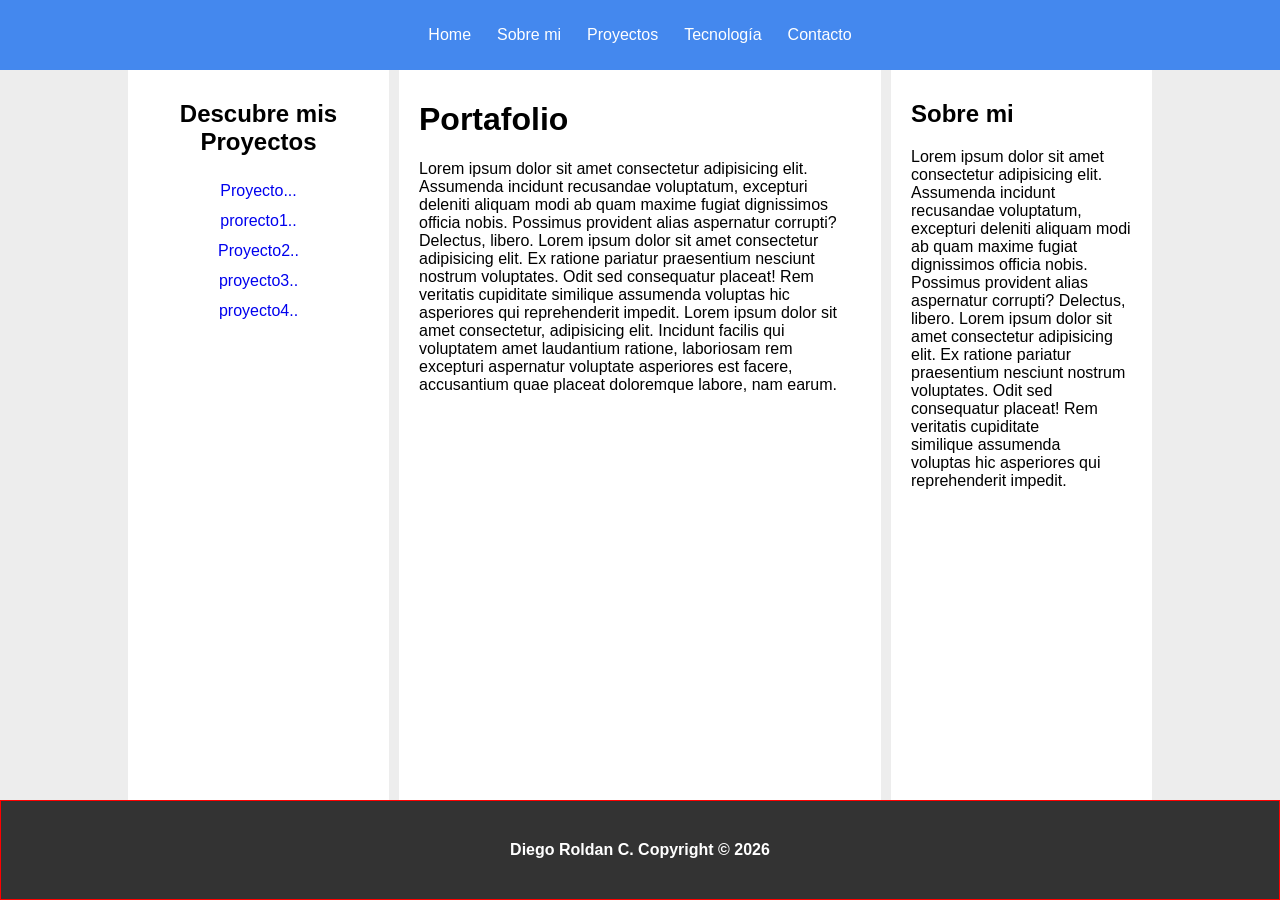
==== index.html @ f61b00e8 "Maquetado del blog de matemáticas" ====
<!DOCTYPE html>
<html lang="en">
<head>
    <meta charset="UTF-8">
    <meta name="viewport" content="width=device-width, initial-scale=1.0">
    <title>Document</title>
<link rel="stylesheet" href="./style.css">
</head>
<body>
    <header class="header">
        <nav class="main-navbar">
            <ul>
                <li><a href="#">Home</a></li>
                <li><a href="#">Sobre mi</a></li>
                <li><a href="#">Proyectos</a></li>
                <li><a href="#">Tecnología</a></li>
                <li><a href="#">Contacto</a></li>
            </ul>
        </nav>
    </header>
    <div class="main-wrapper">
        <aside class="secondary-navbar">
            <h2>Descubre mis Proyectos</h2>
            <nav class="secondary-navbar__nav">
            <ul>
                <li><a href="#">Proyecto...</a></li>
                <li><a href="#">prorecto1..</a></li>
                <li><a href="#">Proyecto2..</a></li>
                <li><a href="#">proyecto3..</a></li>
                <li><a href="#">proyecto4..</a></li>
            </ul>
        </nav>

        </aside>
        <main>
            <h1>Portafolio</h1>
            <p>
                Lorem ipsum dolor sit amet consectetur adipisicing elit. Assumenda incidunt recusandae voluptatum, excepturi deleniti aliquam modi ab quam maxime fugiat dignissimos officia nobis. Possimus provident alias aspernatur corrupti? Delectus, libero. Lorem ipsum dolor sit amet consectetur adipisicing elit. Ex ratione pariatur praesentium nesciunt nostrum voluptates. Odit sed consequatur placeat! Rem veritatis cupiditate similique assumenda voluptas hic asperiores qui reprehenderit impedit. Lorem ipsum dolor sit amet consectetur, adipisicing elit. Incidunt facilis qui voluptatem amet laudantium ratione, laboriosam rem excepturi aspernatur voluptate asperiores est facere, accusantium quae placeat doloremque labore, nam earum.
            </p>
        </main>
        <aside>
            <h2>Sobre mi</h2>
            <p>
                Lorem ipsum dolor sit amet consectetur adipisicing elit. Assumenda incidunt recusandae voluptatum, excepturi deleniti aliquam modi ab quam maxime fugiat dignissimos officia nobis. Possimus provident alias aspernatur corrupti? Delectus, libero. Lorem ipsum dolor sit amet consectetur adipisicing elit. Ex ratione pariatur praesentium nesciunt nostrum voluptates. Odit sed consequatur placeat! Rem veritatis cupiditate similique assumenda voluptas hic asperiores qui reprehenderit impedit.                
            </p>
        </aside>
    </div>

    <footer>
        Diego Roldan C. Copyright © 2026
    </footer>
    
</body>
</html>
---- style.css ----
body{
    margin:0;
    font-family: sans-serif;
    display: flex;
    flex-direction: column;
    align-items: center;
    min-height: 100vh;
    background-color: #ededed;

}

div, body, header, nav, ul, footer{
    box-sizing: border-box;
}

.main-wrapper, header, footer{
    width: 100%;
}

h1,h2,h3,h4 {
    text-wrap: balance;
}

p{
    text-wrap: pretty;
}

/* Stylos del header  */

.header{
    background-color: #48e;
}

.main-wrapper{
    max-width: 1024px;
}

.main-navbar ul {
    display: flex;
    padding: 0;
    justify-content: center;
}

.main-navbar li{
    list-style: none;
    margin: 4px;
}

.main-navbar a {
    color: #fff;
    display: inline-block;
    padding: 6px 9px;
}

nav a {
    text-decoration: none;
}

/* Seccion main*/

.main-wrapper{
    display: flex;
    flex-grow: 1;
    flex-wrap: wrap;
    justify-content: center;
    gap: 10px;
}

aside, main{
    padding: 10px 20px;
    flex-basis: 0;
    background-color: #fff;
}

main{
    min-width: 300px;
    flex-grow: 2;
}

.main-wrapper aside {
    flex-grow: 1 ;
}

.secondary-navbar{
    min-width: 10rem;
    text-align: center;
}

.secondary-navbar ul{
    padding: 0;
}

.secondary-navbar li{
    list-style: none;

}

.secondary-navbar a {
    color: 48e;
    display: inline-block;
    padding:6px 10px;

}

aside:last-child{
    min-width: 10rem;
}

a:hover{
    opacity: 0.7;
}

/* footer Style*/

footer{
    margin-top: auto;
    border: 1px solid #f00;
    background-color: #333;
    color: #fff;
    padding: 40px;
    font-weight: bold;
    text-align: center;
}

@media screen and (max-width: 800px){
    aside:last-child{
        display:none;
    }
    
}

@media screen and (max-width: 400px){
    .main-wrapper{
        flex-direction: column;
    }
    
}
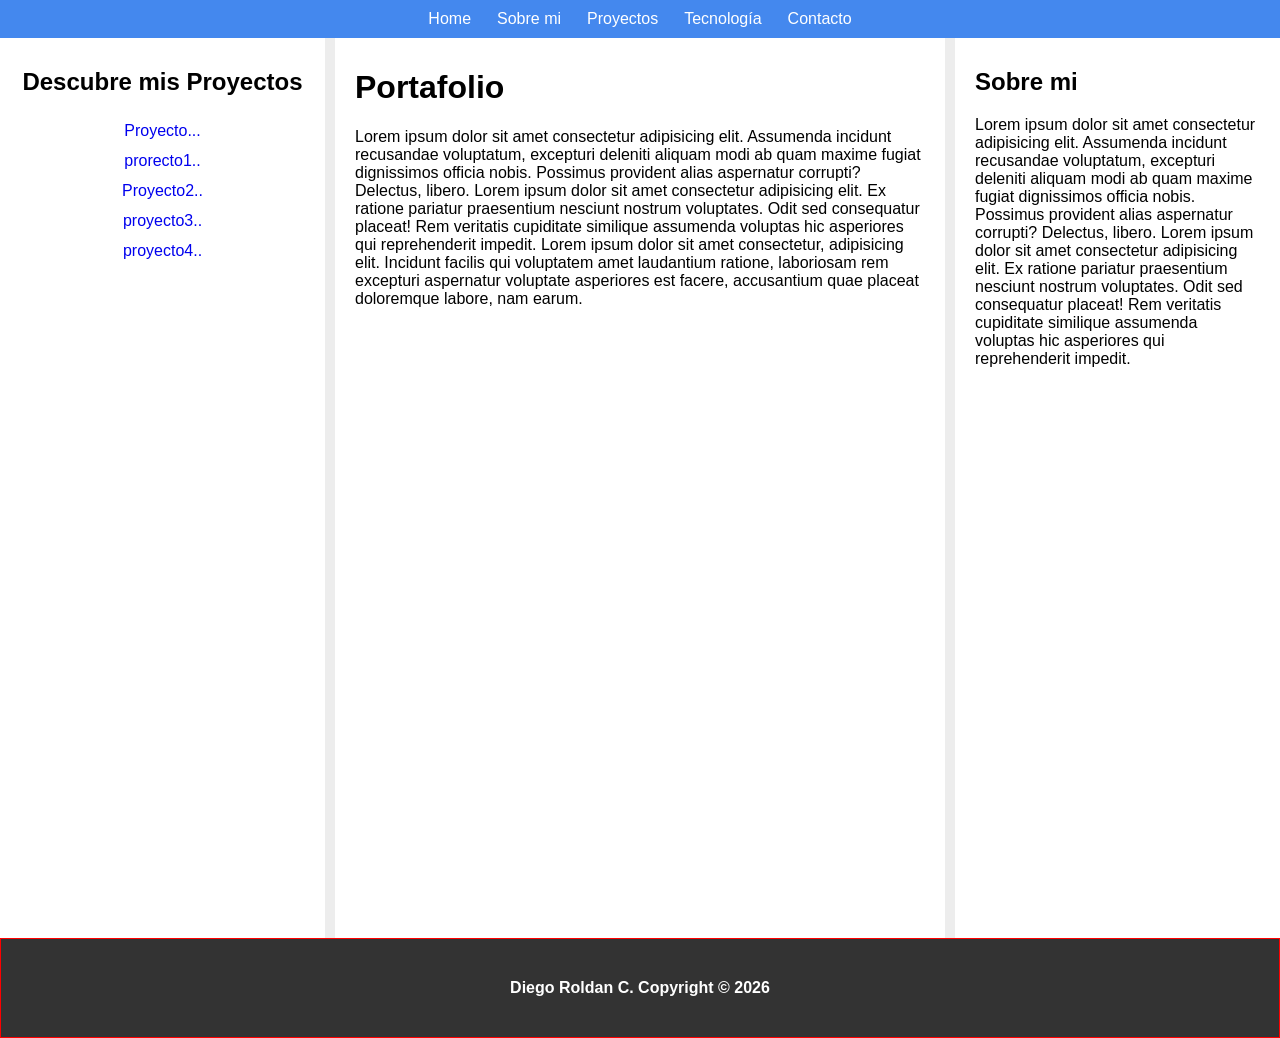
==== commit bf9cc15a: "add best interface to class main" ====
--- a/index.html
+++ b/index.html
@@ -22,15 +22,15 @@
         <aside class="secondary-navbar">
             <h2>Descubre mis Proyectos</h2>
             <nav class="secondary-navbar__nav">
-            <ul>
-                <li><a href="#">Proyecto...</a></li>
-                <li><a href="#">prorecto1..</a></li>
-                <li><a href="#">Proyecto2..</a></li>
-                <li><a href="#">proyecto3..</a></li>
-                <li><a href="#">proyecto4..</a></li>
-            </ul>
-        </nav>
-
+                
+                 <ul>
+                     <li><a href="#">Proyecto...</a></li>
+                     <li><a href="#">prorecto1..</a></li>
+                     <li><a href="#">Proyecto2..</a></li>
+                     <li><a href="#">proyecto3..</a></li>
+                     <li><a href="#">proyecto4..</a></li>
+                 </ul>
+            </nav>
         </aside>
         <main>
             <h1>Portafolio</h1>
@@ -39,12 +39,14 @@
             </p>
         </main>
         <aside>
-            <h2>Sobre mi</h2>
-            <p>
-                Lorem ipsum dolor sit amet consectetur adipisicing elit. Assumenda incidunt recusandae voluptatum, excepturi deleniti aliquam modi ab quam maxime fugiat dignissimos officia nobis. Possimus provident alias aspernatur corrupti? Delectus, libero. Lorem ipsum dolor sit amet consectetur adipisicing elit. Ex ratione pariatur praesentium nesciunt nostrum voluptates. Odit sed consequatur placeat! Rem veritatis cupiditate similique assumenda voluptas hic asperiores qui reprehenderit impedit.                
-            </p>
-        </aside>
+
+        <h2>Sobre mi</h2>
+        <p>
+            Lorem ipsum dolor sit amet consectetur adipisicing elit. Assumenda incidunt recusandae voluptatum, excepturi deleniti aliquam modi ab quam maxime fugiat dignissimos officia nobis. Possimus provident alias aspernatur corrupti? Delectus, libero. Lorem ipsum dolor sit amet consectetur adipisicing elit. Ex ratione pariatur praesentium nesciunt nostrum voluptates. Odit sed consequatur placeat! Rem veritatis cupiditate similique assumenda voluptas hic asperiores qui reprehenderit impedit.                
+        </p>
+    </aside>
     </div>
+    
 
     <footer>
         Diego Roldan C. Copyright © 2026
--- a/style.css
+++ b/style.css
@@ -11,9 +11,11 @@
 
 div, body, header, nav, ul, footer{
     box-sizing: border-box;
+    margin: 0;
+    padding: 0;
 }
 
-.main-wrapper, header, footer{
+header, footer{
     width: 100%;
 }
 
@@ -31,9 +33,7 @@
     background-color: #48e;
 }
 
-.main-wrapper{
-    max-width: 1024px;
-}
+
 
 .main-navbar ul {
     display: flex;
@@ -60,7 +60,7 @@
 
 .main-wrapper{
     display: flex;
-    flex-grow: 1;
+    height: 100vh;
     flex-wrap: wrap;
     justify-content: center;
     gap: 10px;
@@ -121,13 +121,16 @@
     font-weight: bold;
     text-align: center;
 }
+/**
+posible feature.
 
 @media screen and (max-width: 800px){
     aside:last-child{
         display:none;
     }
     
-}
+}**/
+
 
 @media screen and (max-width: 400px){
     .main-wrapper{
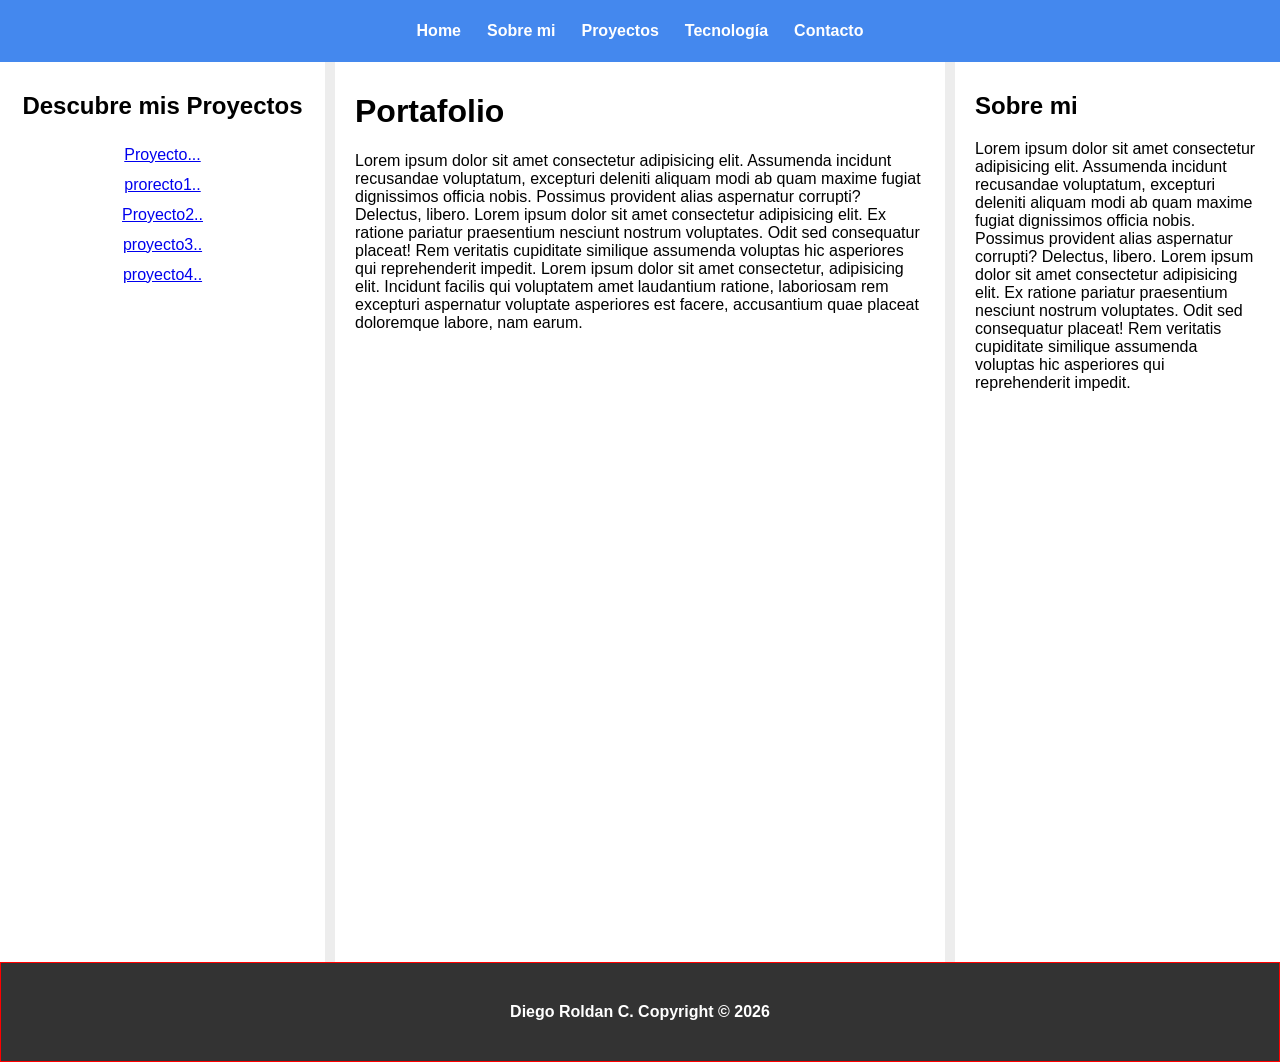
==== commit 12c4c2a5: "make JS modul and link that to index.html" ====
--- a/index.html
+++ b/index.html
@@ -4,7 +4,8 @@
     <meta charset="UTF-8">
     <meta name="viewport" content="width=device-width, initial-scale=1.0">
     <title>Document</title>
-<link rel="stylesheet" href="./style.css">
+    <script type="module" src="script.js"></script>
+    <link rel="stylesheet" href="./style.css">
 </head>
 <body>
     <header class="header">
--- a/style.css
+++ b/style.css
@@ -31,12 +31,20 @@
 
 .header{
     background-color: #48e;
+    position: sticky;
+    top: 0;
+    padding: 12px;
+
+    a {
+    text-decoration: none;
+}
 }
 
 
 
 .main-navbar ul {
     display: flex;
+    flex-direction: row;
     padding: 0;
     justify-content: center;
 }
@@ -50,11 +58,11 @@
     color: #fff;
     display: inline-block;
     padding: 6px 9px;
+    font-weight: bolder;
+
+    
 }
 
-nav a {
-    text-decoration: none;
-}
 
 /* Seccion main*/
 
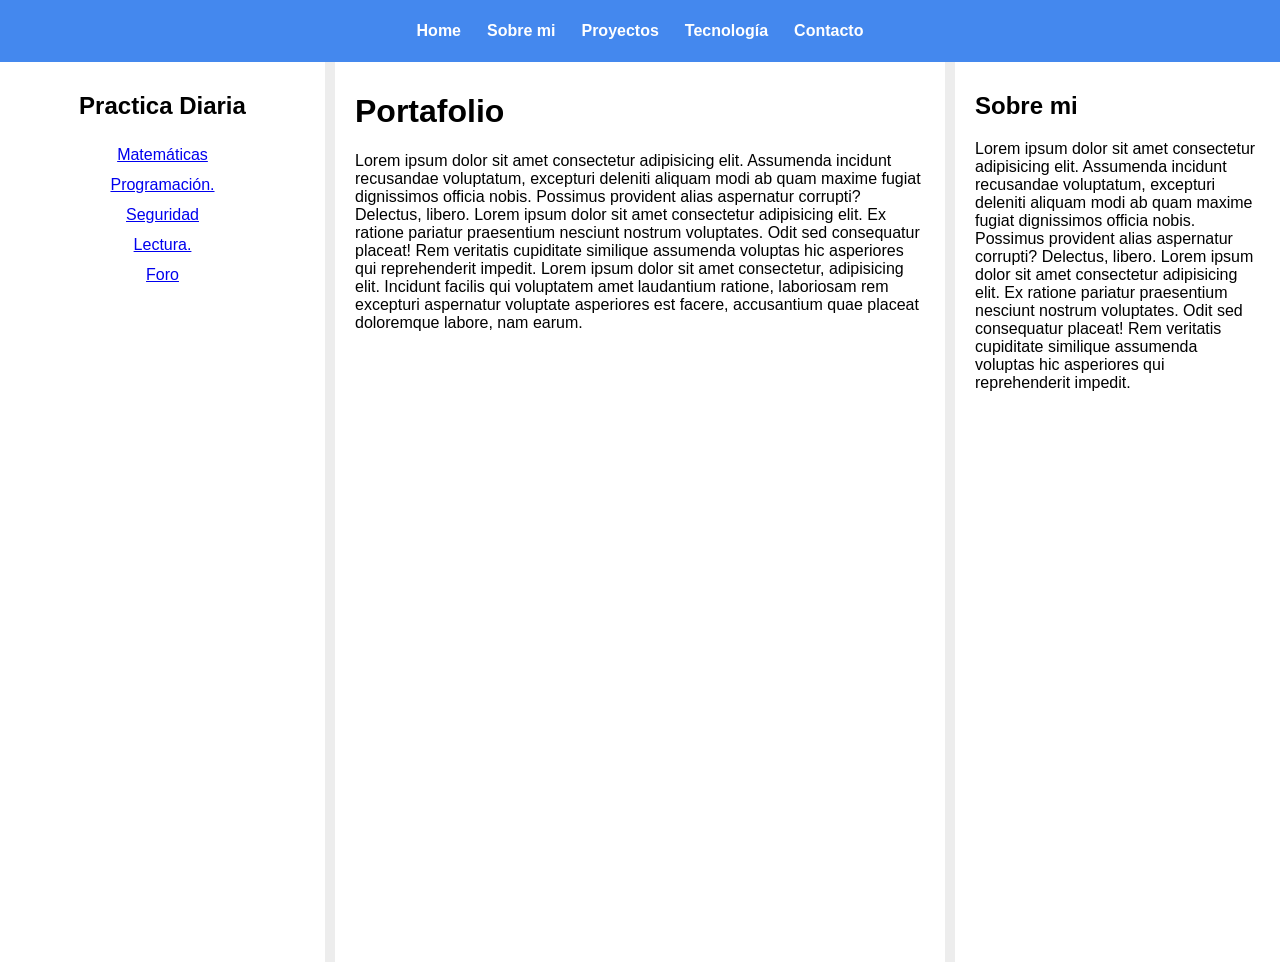
==== commit bef04e46: "add Math seccion to resume the subjetc" ====
--- a/index.html
+++ b/index.html
@@ -8,6 +8,7 @@
     <link rel="stylesheet" href="./style.css">
 </head>
 <body>
+
     <header class="header">
         <nav class="main-navbar">
             <ul>
@@ -21,15 +22,15 @@
     </header>
     <div class="main-wrapper">
         <aside class="secondary-navbar">
-            <h2>Descubre mis Proyectos</h2>
+            <h2>Practica Diaria</h2>
             <nav class="secondary-navbar__nav">
                 
                  <ul>
-                     <li><a href="#">Proyecto...</a></li>
-                     <li><a href="#">prorecto1..</a></li>
-                     <li><a href="#">Proyecto2..</a></li>
-                     <li><a href="#">proyecto3..</a></li>
-                     <li><a href="#">proyecto4..</a></li>
+                     <li><a href="Math.html">Matemáticas</a></li>
+                     <li><a href="#">Programación.</a></li>
+                     <li><a href="#">Seguridad</a></li>
+                     <li><a href="#">Lectura.</a></li>
+                     <li><a href="#">Foro</a></li>
                  </ul>
             </nav>
         </aside>
@@ -39,19 +40,24 @@
                 Lorem ipsum dolor sit amet consectetur adipisicing elit. Assumenda incidunt recusandae voluptatum, excepturi deleniti aliquam modi ab quam maxime fugiat dignissimos officia nobis. Possimus provident alias aspernatur corrupti? Delectus, libero. Lorem ipsum dolor sit amet consectetur adipisicing elit. Ex ratione pariatur praesentium nesciunt nostrum voluptates. Odit sed consequatur placeat! Rem veritatis cupiditate similique assumenda voluptas hic asperiores qui reprehenderit impedit. Lorem ipsum dolor sit amet consectetur, adipisicing elit. Incidunt facilis qui voluptatem amet laudantium ratione, laboriosam rem excepturi aspernatur voluptate asperiores est facere, accusantium quae placeat doloremque labore, nam earum.
             </p>
         </main>
+
         <aside>
+            <h2>Sobre mi</h2>
+            <p>
+                Lorem ipsum dolor sit amet consectetur adipisicing elit. Assumenda incidunt recusandae voluptatum, excepturi deleniti aliquam modi ab quam maxime fugiat dignissimos officia nobis. Possimus provident alias aspernatur corrupti? Delectus, libero. Lorem ipsum dolor sit amet consectetur adipisicing elit. Ex ratione pariatur praesentium nesciunt nostrum voluptates. Odit sed consequatur placeat! Rem veritatis cupiditate similique assumenda voluptas hic asperiores qui reprehenderit impedit.                
+            </p>
+        </aside>
+    </div>  
 
-        <h2>Sobre mi</h2>
-        <p>
-            Lorem ipsum dolor sit amet consectetur adipisicing elit. Assumenda incidunt recusandae voluptatum, excepturi deleniti aliquam modi ab quam maxime fugiat dignissimos officia nobis. Possimus provident alias aspernatur corrupti? Delectus, libero. Lorem ipsum dolor sit amet consectetur adipisicing elit. Ex ratione pariatur praesentium nesciunt nostrum voluptates. Odit sed consequatur placeat! Rem veritatis cupiditate similique assumenda voluptas hic asperiores qui reprehenderit impedit.                
-        </p>
-    </aside>
-    </div>
-    
-
-    <footer>
-        Diego Roldan C. Copyright © 2026
-    </footer>
     
 </body>
+<!---- 
+feature.
+
+<footer>
+
+    Diego Roldan C. Copyright © 2026
+
+</footer>
+--->
 </html>
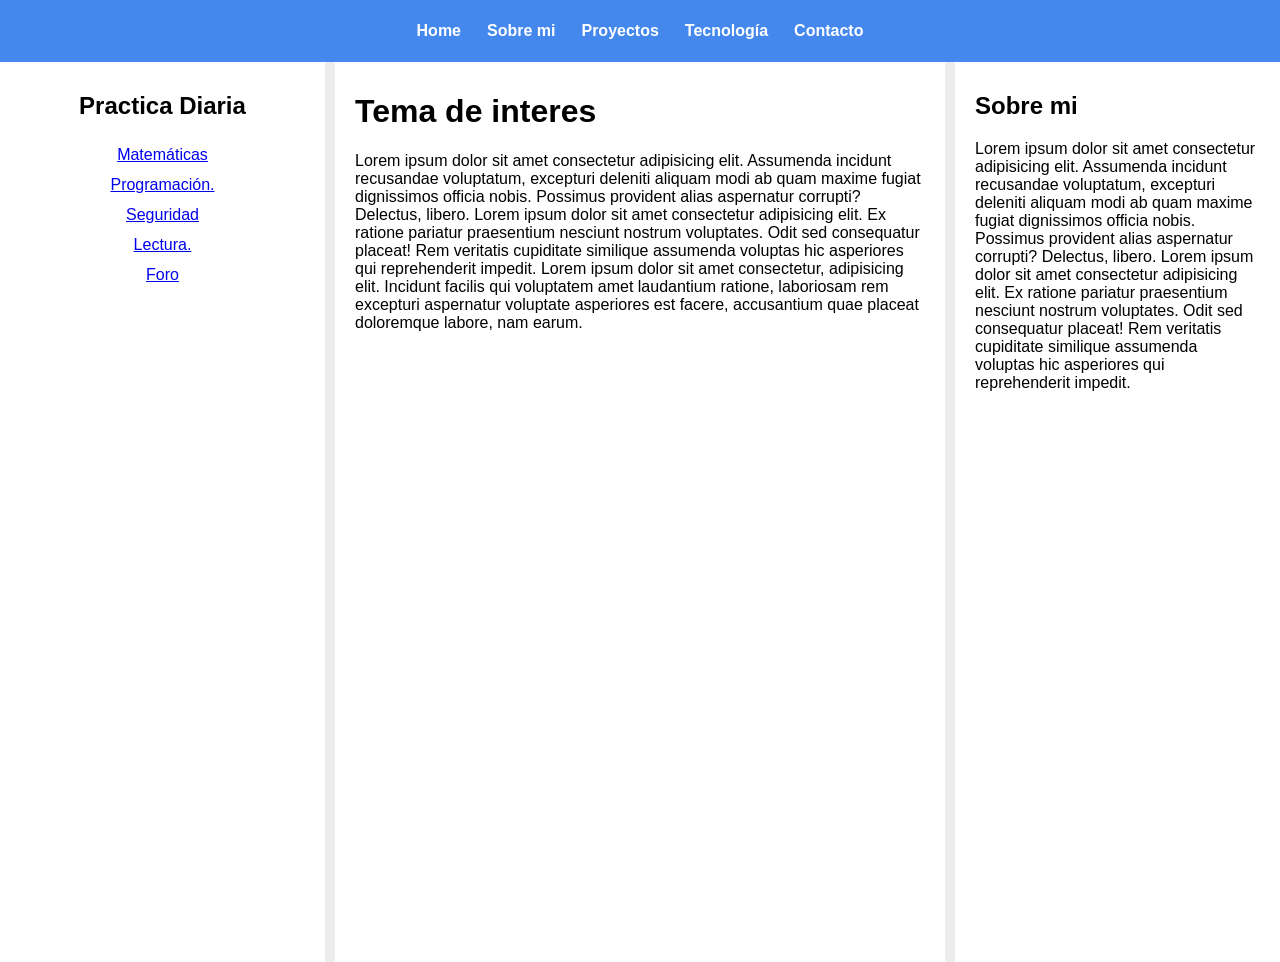
==== commit d1e0e794: "add seccion interest" ====
--- a/index.html
+++ b/index.html
@@ -35,7 +35,7 @@
             </nav>
         </aside>
         <main>
-            <h1>Portafolio</h1>
+            <h1>Tema de interes</h1>
             <p>
                 Lorem ipsum dolor sit amet consectetur adipisicing elit. Assumenda incidunt recusandae voluptatum, excepturi deleniti aliquam modi ab quam maxime fugiat dignissimos officia nobis. Possimus provident alias aspernatur corrupti? Delectus, libero. Lorem ipsum dolor sit amet consectetur adipisicing elit. Ex ratione pariatur praesentium nesciunt nostrum voluptates. Odit sed consequatur placeat! Rem veritatis cupiditate similique assumenda voluptas hic asperiores qui reprehenderit impedit. Lorem ipsum dolor sit amet consectetur, adipisicing elit. Incidunt facilis qui voluptatem amet laudantium ratione, laboriosam rem excepturi aspernatur voluptate asperiores est facere, accusantium quae placeat doloremque labore, nam earum.
             </p>
--- a/style.css
+++ b/style.css
@@ -142,7 +142,7 @@
 
 @media screen and (max-width: 400px){
     .main-wrapper{
-        flex-direction: column;
+        flex-direction: row;
     }
     
 }
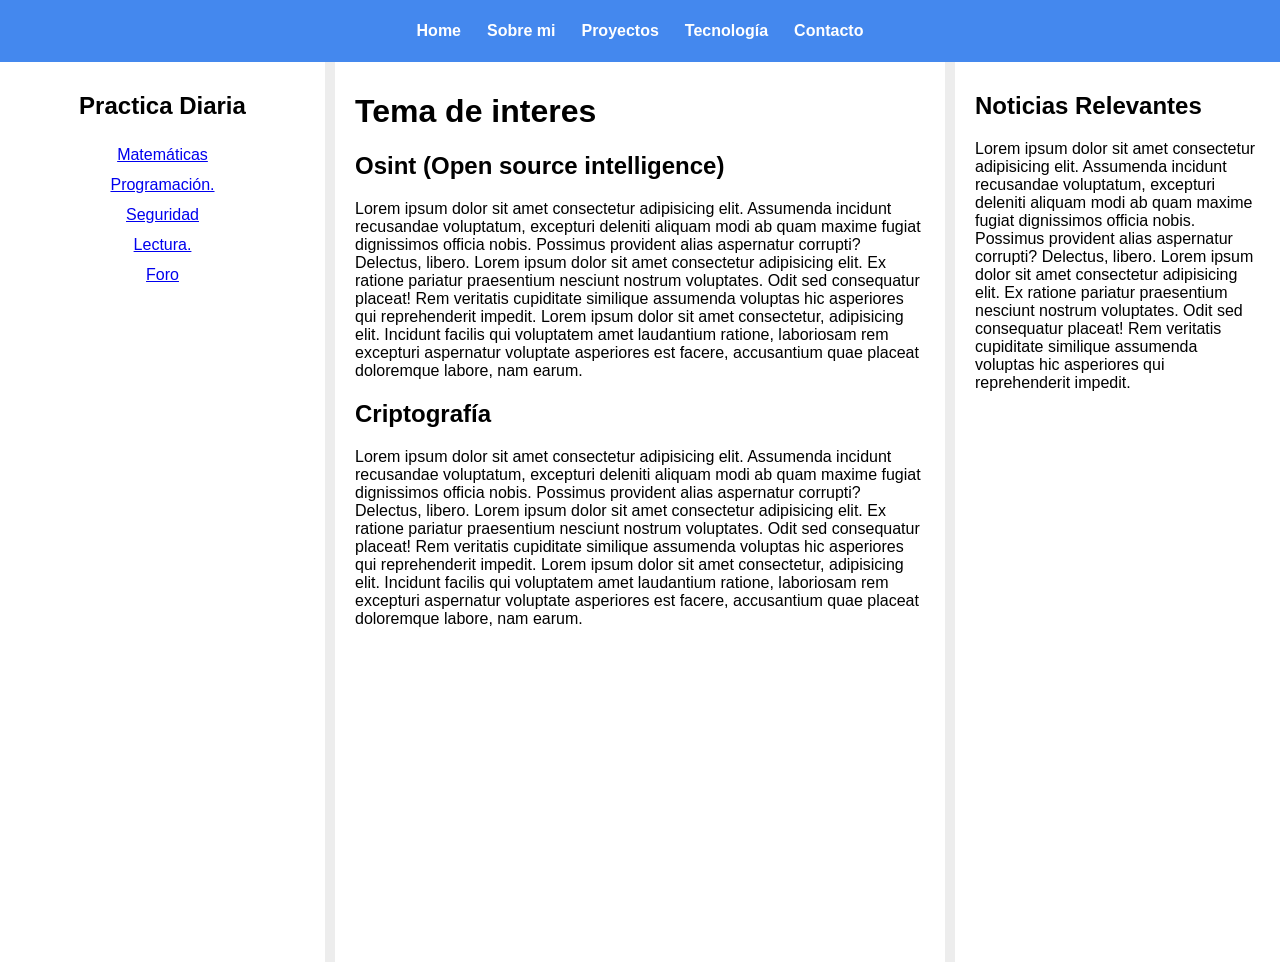
==== commit 2ba47d36: "add content and secundary navbar heigth" ====
--- a/index.html
+++ b/index.html
@@ -1,63 +1,69 @@
 <!DOCTYPE html>
 <html lang="en">
-<head>
-    <meta charset="UTF-8">
-    <meta name="viewport" content="width=device-width, initial-scale=1.0">
-    <title>Document</title>
-    <script type="module" src="script.js"></script>
-    <link rel="stylesheet" href="./style.css">
-</head>
-<body>
+    <head>
+        <meta charset="UTF-8">
+        <meta name="viewport" content="width=device-width, initial-scale=1.0">
+        <title>Document</title>
+        <script type="module" src="script.js"></script>
+        <link rel="stylesheet" href="./style.css">
+    </head>
+    <body>
 
-    <header class="header">
-        <nav class="main-navbar">
-            <ul>
-                <li><a href="#">Home</a></li>
-                <li><a href="#">Sobre mi</a></li>
-                <li><a href="#">Proyectos</a></li>
-                <li><a href="#">Tecnología</a></li>
-                <li><a href="#">Contacto</a></li>
-            </ul>
-        </nav>
-    </header>
-    <div class="main-wrapper">
-        <aside class="secondary-navbar">
-            <h2>Practica Diaria</h2>
-            <nav class="secondary-navbar__nav">
+        <header class="header">
+            <nav class="main-navbar">
+                <ul >
+                    <li class="lik__navbar"><a href="#">Home</a></li>
+                    <li class="lik__navbar"><a href="#">Sobre mi</a></li>
+                    <li class="lik__navbar"><a href="#">Proyectos</a></li>
+                    <li class="lik__navbar"><a href="#">Tecnología</a></li>
+                    <li class="lik__navbar"><a href="#">Contacto</a></li>
+                </ul>
+            </nav>
+        </header>
+
+        <div class="main-wrapper">
+            <aside class="secondary-navbar">
+                <h2>Practica Diaria</h2>
+                <nav class="secondary-navbar__nav">
+
+                     <ul class="navbar__sec">
+                         <li><a href="Math.html">Matemáticas</a></li>
+                         <li><a href="#">Programación.</a></li>
+                         <li><a href="#">Seguridad</a></li>
+                         <li><a href="#">Lectura.</a></li>
+                         <li><a href="#">Foro</a></li>
+                     </ul>
+                </nav>
+            </aside>
+            <main>
+                <h1>Tema de interes</h1>
+                <h2>Osint (Open source intelligence)</h2>
+                <p>
+                    Lorem ipsum dolor sit amet consectetur adipisicing elit. Assumenda incidunt recusandae voluptatum, excepturi deleniti aliquam modi ab quam maxime fugiat dignissimos officia nobis. Possimus provident alias aspernatur corrupti? Delectus, libero. Lorem ipsum dolor sit amet consectetur adipisicing elit. Ex ratione pariatur praesentium nesciunt nostrum voluptates. Odit sed consequatur placeat! Rem veritatis cupiditate similique assumenda voluptas hic asperiores qui reprehenderit impedit. Lorem ipsum dolor sit amet consectetur, adipisicing elit. Incidunt facilis qui voluptatem amet laudantium ratione, laboriosam rem excepturi aspernatur voluptate asperiores est facere, accusantium quae placeat doloremque labore, nam earum.
+                </p>
+
+                <h2>Criptografía</h2>
+                <p>
+                    Lorem ipsum dolor sit amet consectetur adipisicing elit. Assumenda incidunt recusandae voluptatum, excepturi deleniti aliquam modi ab quam maxime fugiat dignissimos officia nobis. Possimus provident alias aspernatur corrupti? Delectus, libero. Lorem ipsum dolor sit amet consectetur adipisicing elit. Ex ratione pariatur praesentium nesciunt nostrum voluptates. Odit sed consequatur placeat! Rem veritatis cupiditate similique assumenda voluptas hic asperiores qui reprehenderit impedit. Lorem ipsum dolor sit amet consectetur, adipisicing elit. Incidunt facilis qui voluptatem amet laudantium ratione, laboriosam rem excepturi aspernatur voluptate asperiores est facere, accusantium quae placeat doloremque labore, nam earum.
+                </p>
+            </main>
+
+            <aside>
+                <h2>Noticias Relevantes</h2>
+                <p>
+                    Lorem ipsum dolor sit amet consectetur adipisicing elit. Assumenda incidunt recusandae voluptatum, excepturi deleniti aliquam modi ab quam maxime fugiat dignissimos officia nobis. Possimus provident alias aspernatur corrupti? Delectus, libero. Lorem ipsum dolor sit amet consectetur adipisicing elit. Ex ratione pariatur praesentium nesciunt nostrum voluptates. Odit sed consequatur placeat! Rem veritatis cupiditate similique assumenda voluptas hic asperiores qui reprehenderit impedit.                
+                </p>
+            </aside>
+        </div>
+
+            <!---- 
+             feature.
                 
-                 <ul>
-                     <li><a href="Math.html">Matemáticas</a></li>
-                     <li><a href="#">Programación.</a></li>
-                     <li><a href="#">Seguridad</a></li>
-                     <li><a href="#">Lectura.</a></li>
-                     <li><a href="#">Foro</a></li>
-                 </ul>
-            </nav>
-        </aside>
-        <main>
-            <h1>Tema de interes</h1>
-            <p>
-                Lorem ipsum dolor sit amet consectetur adipisicing elit. Assumenda incidunt recusandae voluptatum, excepturi deleniti aliquam modi ab quam maxime fugiat dignissimos officia nobis. Possimus provident alias aspernatur corrupti? Delectus, libero. Lorem ipsum dolor sit amet consectetur adipisicing elit. Ex ratione pariatur praesentium nesciunt nostrum voluptates. Odit sed consequatur placeat! Rem veritatis cupiditate similique assumenda voluptas hic asperiores qui reprehenderit impedit. Lorem ipsum dolor sit amet consectetur, adipisicing elit. Incidunt facilis qui voluptatem amet laudantium ratione, laboriosam rem excepturi aspernatur voluptate asperiores est facere, accusantium quae placeat doloremque labore, nam earum.
-            </p>
-        </main>
-
-        <aside>
-            <h2>Sobre mi</h2>
-            <p>
-                Lorem ipsum dolor sit amet consectetur adipisicing elit. Assumenda incidunt recusandae voluptatum, excepturi deleniti aliquam modi ab quam maxime fugiat dignissimos officia nobis. Possimus provident alias aspernatur corrupti? Delectus, libero. Lorem ipsum dolor sit amet consectetur adipisicing elit. Ex ratione pariatur praesentium nesciunt nostrum voluptates. Odit sed consequatur placeat! Rem veritatis cupiditate similique assumenda voluptas hic asperiores qui reprehenderit impedit.                
-            </p>
-        </aside>
-    </div>  
-
-    
-</body>
-<!---- 
-feature.
-
-<footer>
-
-    Diego Roldan C. Copyright © 2026
-
-</footer>
---->
+             <footer>
+                
+                 Diego Roldan C. Copyright © 2026
+                
+             </footer>
+             --->
+    </body>
 </html>
--- a/style.css
+++ b/style.css
@@ -4,7 +4,6 @@
     display: flex;
     flex-direction: column;
     align-items: center;
-    min-height: 100vh;
     background-color: #ededed;
 
 }
@@ -15,9 +14,6 @@
     padding: 0;
 }
 
-header, footer{
-    width: 100%;
-}
 
 h1,h2,h3,h4 {
     text-wrap: balance;
@@ -34,6 +30,7 @@
     position: sticky;
     top: 0;
     padding: 12px;
+    width: 100%;
 
     a {
     text-decoration: none;
@@ -45,7 +42,7 @@
 .main-navbar ul {
     display: flex;
     flex-direction: row;
-    padding: 0;
+    padding: 0px;
     justify-content: center;
 }
 
@@ -68,10 +65,15 @@
 
 .main-wrapper{
     display: flex;
+    flex-direction: row;
     height: 100vh;
     flex-wrap: wrap;
     justify-content: center;
     gap: 10px;
+}
+
+.secondary-navbar {
+    width: 10x;
 }
 
 aside, main{
@@ -141,8 +143,22 @@
 
 
 @media screen and (max-width: 400px){
-    .main-wrapper{
-        flex-direction: row;
+
+    .header {
+        padding: 3px;
+        margin: 0px;
+
     }
     
+    .lik__navbar {
+        padding: 0px;
+        margin: 0px;
+    }
+
+    .navbar__sec {
+        display: flex;
+        flex-direction: row;
+
+
+    }
 }
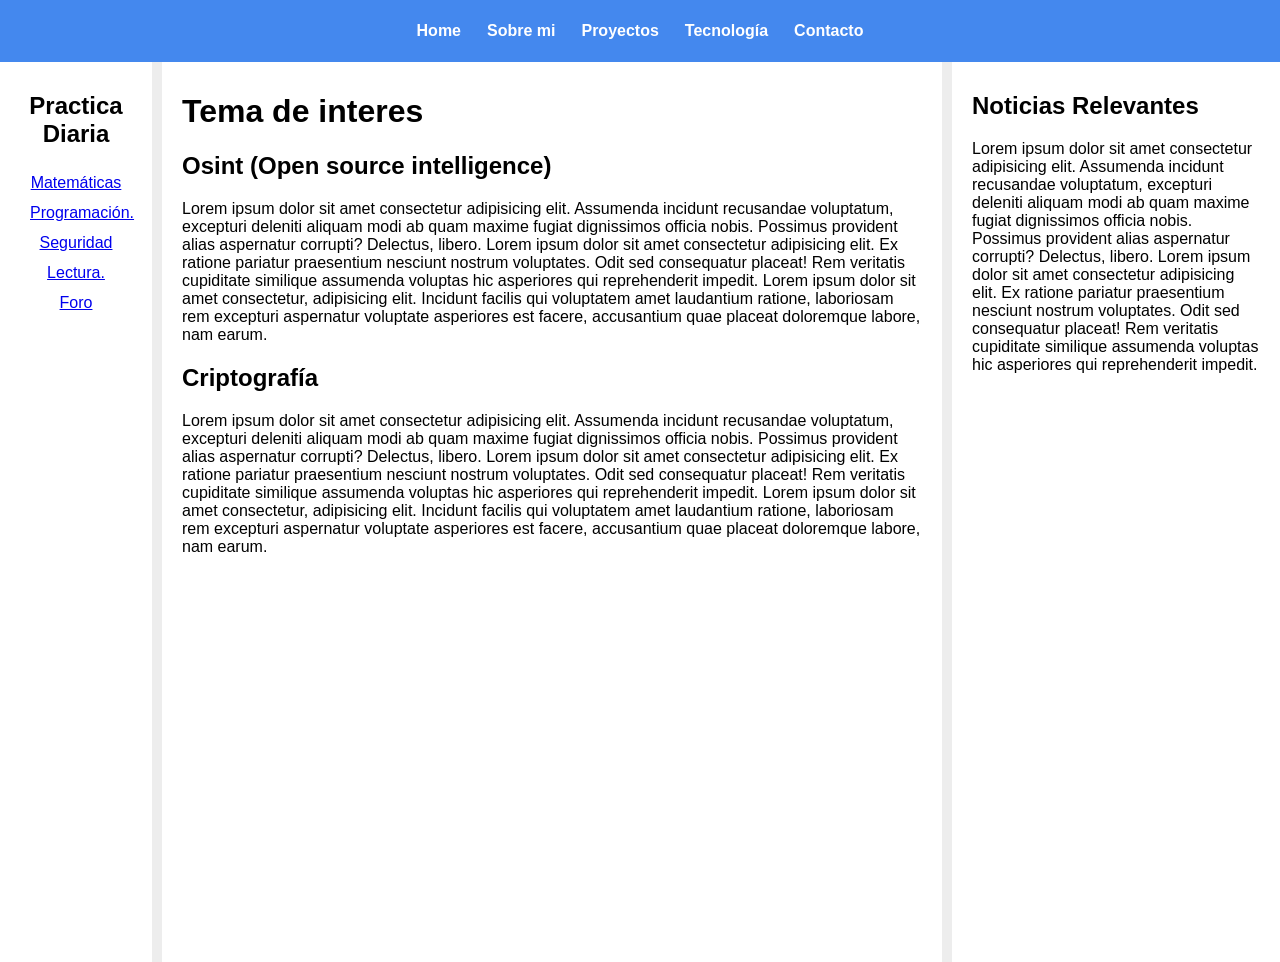
==== commit 64615613: "add rewie" ====
--- a/index.html
+++ b/index.html
@@ -25,7 +25,6 @@
             <aside class="secondary-navbar">
                 <h2>Practica Diaria</h2>
                 <nav class="secondary-navbar__nav">
-
                      <ul class="navbar__sec">
                          <li><a href="Math.html">Matemáticas</a></li>
                          <li><a href="#">Programación.</a></li>
@@ -48,7 +47,7 @@
                 </p>
             </main>
 
-            <aside>
+            <aside class="news__content">
                 <h2>Noticias Relevantes</h2>
                 <p>
                     Lorem ipsum dolor sit amet consectetur adipisicing elit. Assumenda incidunt recusandae voluptatum, excepturi deleniti aliquam modi ab quam maxime fugiat dignissimos officia nobis. Possimus provident alias aspernatur corrupti? Delectus, libero. Lorem ipsum dolor sit amet consectetur adipisicing elit. Ex ratione pariatur praesentium nesciunt nostrum voluptates. Odit sed consequatur placeat! Rem veritatis cupiditate similique assumenda voluptas hic asperiores qui reprehenderit impedit.                
--- a/style.css
+++ b/style.css
@@ -72,10 +72,6 @@
     gap: 10px;
 }
 
-.secondary-navbar {
-    width: 10x;
-}
-
 aside, main{
     padding: 10px 20px;
     flex-basis: 0;
@@ -92,36 +88,36 @@
 }
 
 .secondary-navbar{
-    min-width: 10rem;
+    max-width: 7rem;
     text-align: center;
+
+    ul{
+        padding: 0;
+    }
+
+    li {
+        list-style: none;
+    }
+
+    a{
+        color: 48e;
+        display: inline-block;
+        padding:6px 10px;
+
+    }
 }
 
-.secondary-navbar ul{
-    padding: 0;
-}
-
-.secondary-navbar li{
-    list-style: none;
-
-}
-
-.secondary-navbar a {
-    color: 48e;
-    display: inline-block;
-    padding:6px 10px;
-
-}
-
-aside:last-child{
-    min-width: 10rem;
-}
 
 a:hover{
     opacity: 0.7;
 }
 
+.news__content {
+    max-width: 18rem;
+}
+
 /* footer Style*/
-
+/**
 footer{
     margin-top: auto;
     border: 1px solid #f00;
@@ -131,7 +127,7 @@
     font-weight: bold;
     text-align: center;
 }
-/**
+
 posible feature.
 
 @media screen and (max-width: 800px){
@@ -139,26 +135,9 @@
         display:none;
     }
     
-}**/
+}
 
 
 @media screen and (max-width: 400px){
-
-    .header {
-        padding: 3px;
-        margin: 0px;
-
-    }
     
-    .lik__navbar {
-        padding: 0px;
-        margin: 0px;
-    }
-
-    .navbar__sec {
-        display: flex;
-        flex-direction: row;
-
-
-    }
-}+}**/
